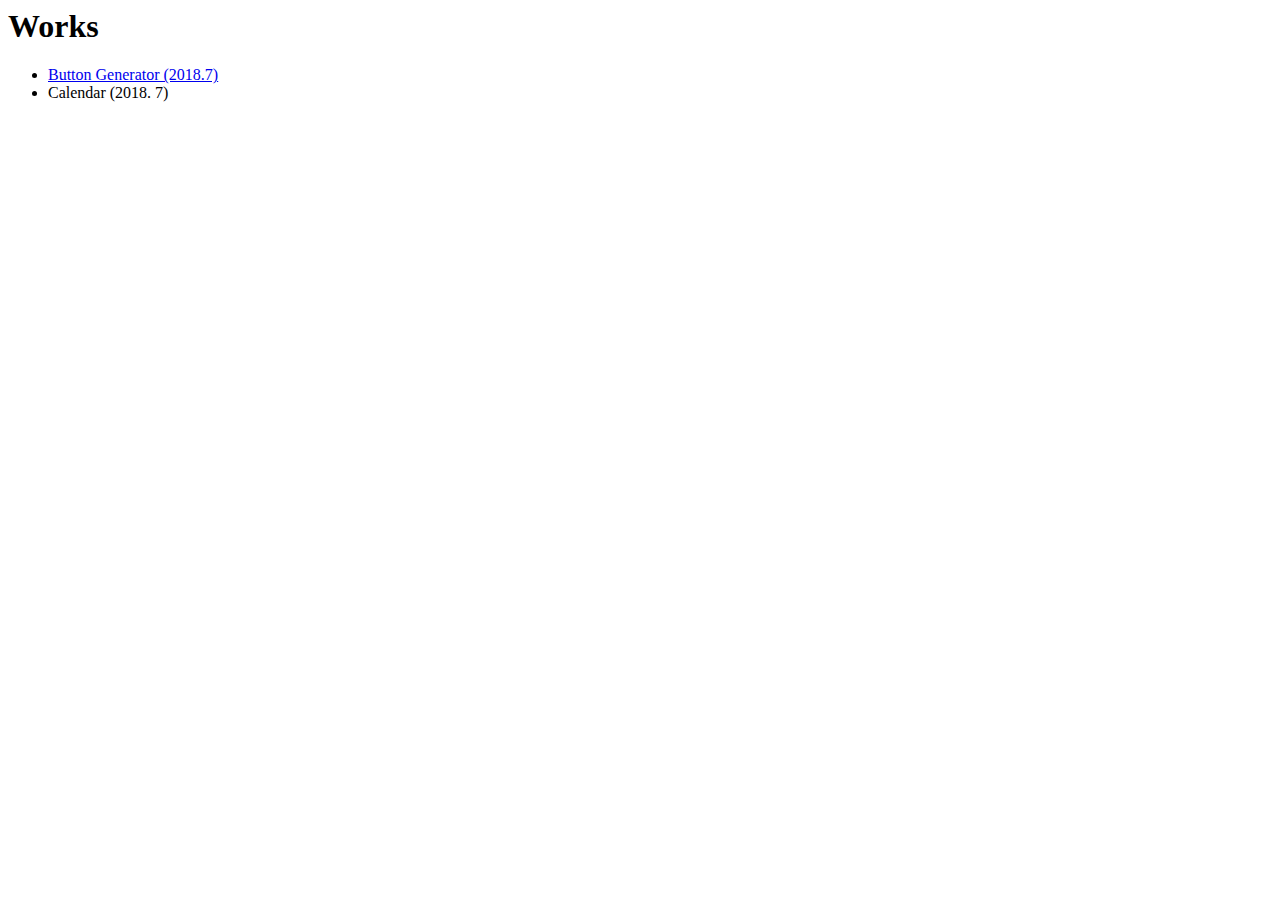
==== index.html @ f1275807 "sdfsdf" ====
<html>
    <head>
        <link rel="stylesheet" href="style.css">
    </head>
    <body>
        <h1>Works</h1>
        <ul>
            <li>
                <a href="buttonGen/buttonGen.html">Button Generator (2018.7)</a>
                
            </li>
            <li>Calendar (2018. 7)</li>
        </ul>
    </body>
</html>
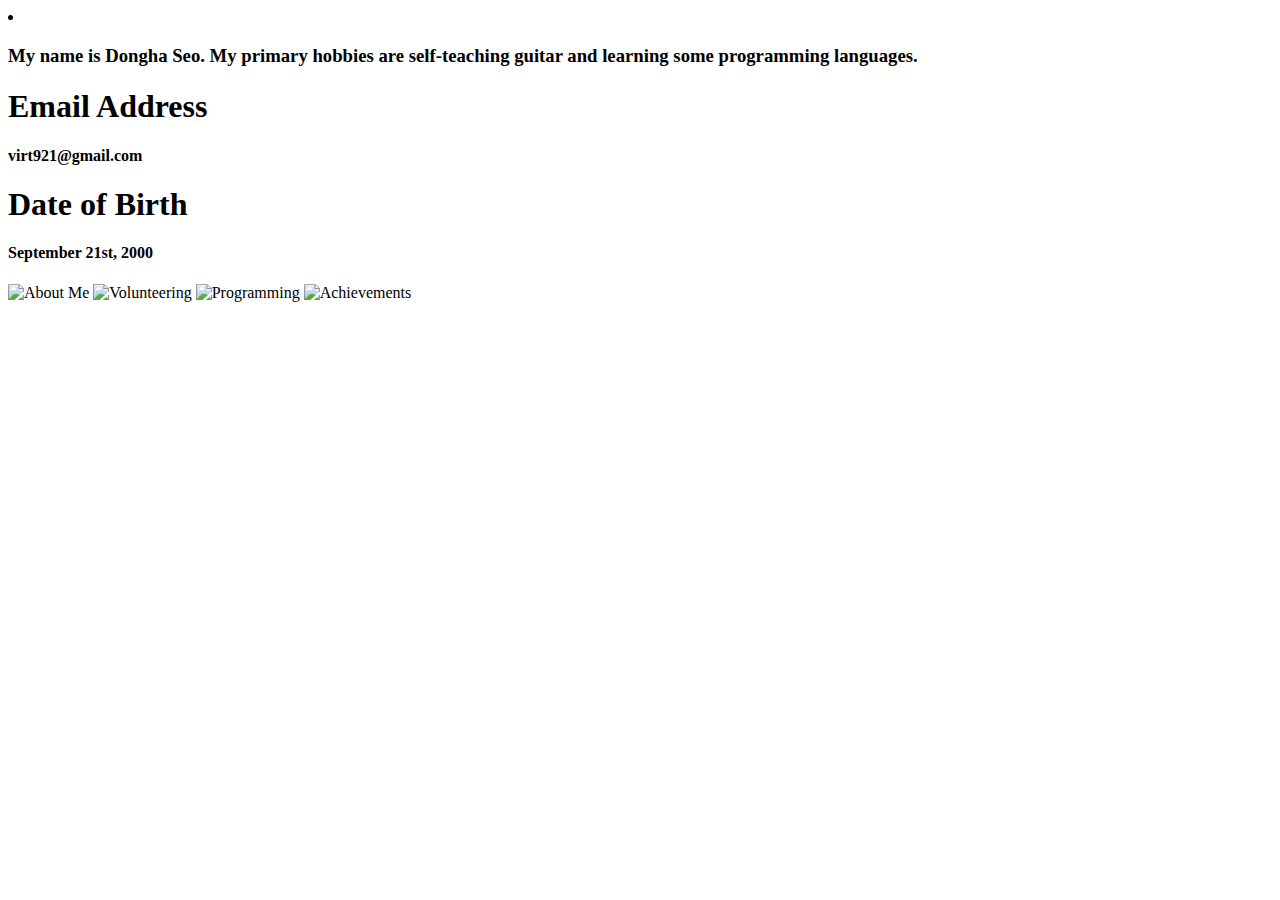
==== commit 32514468: "change" ====
--- a/index.html
+++ b/index.html
@@ -3,13 +3,17 @@
         <link rel="stylesheet" href="style.css">
     </head>
     <body>
-        <h1>Works</h1>
-        <ul>
-            <li>
-                <a href="buttonGen/buttonGen.html">Button Generator (2018.7)</a>
-                
-            </li>
-            <li>Calendar (2018. 7)</li>
-        </ul>
+        <li>
+            <h3>My name is Dongha Seo. My primary hobbies are self-teaching guitar and learning some programming languages.</h3>
+            <h1 class="Title">Email Address</h1>
+            <h4>virt921@gmail.com</h4>
+            <h1 class="Title">Date of Birth</h1>
+            <h4>September 21st, 2000</h4>
+
+            <img src="Portfolio-images/myself.png" alt="About Me">
+            <img src="Portfolio-images/volunteering.png" alt="Volunteering">
+            <img src="Portfolio-images/programming.png" alt="Programming">
+            <img src="Portfolio-images/achievements.png" alt="Achievements">
+        </li>
     </body>
 </html>